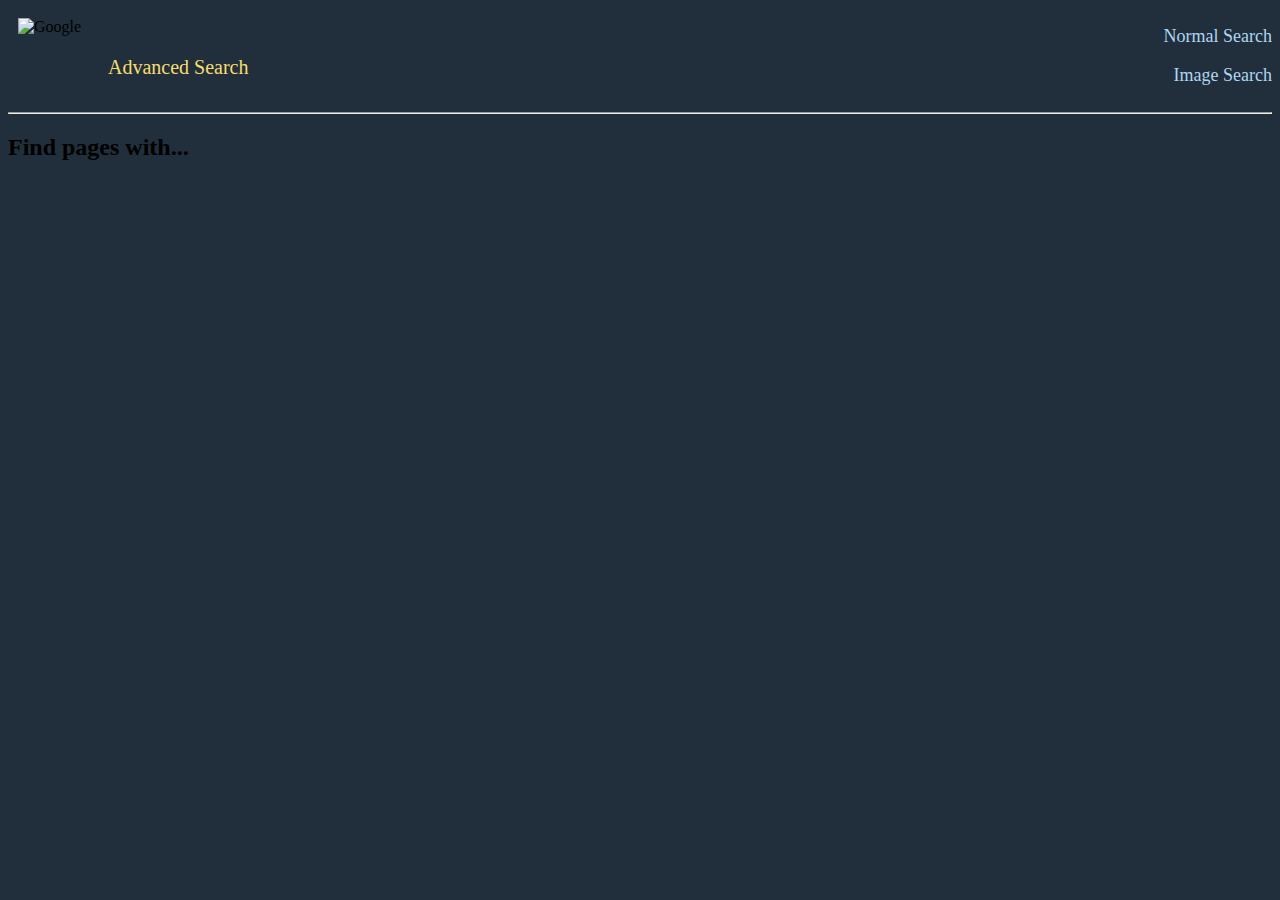
==== advanced-search.html @ b15b35fa "feat: first commit. Index, images and advanced search\" ====
<!DOCTYPE html>
<html lang="en">
    <head>
        <title>Advanced Search</title>
        <link rel="stylesheet" href="styles.css">
    </head>
    <body>
        <div id="banner-grid">
            <div id="grid-google-advanced">
                <img class="google-logo-advanced" src="https://www.google.com/images/branding/googlelogo/1x/googlelogo_light_color_272x92dp.png" alt="Google">
                <p class="subtitle">Advanced Search</p>
            </div>
            <div id="grid-external-links">
                <a href="index.html" class="external-link">
                    <p>Normal Search</p>
                </a>
                <a href="google-images.html" class="external-link">
                    <p>Image Search</p>
                </a>
            </div>
        </div>
        <hr/>
        <h2>Find pages with...</h2>
    </body>
    
</html>
---- styles.css ----
body {
  background-color: #212F3C;
}

#google-banner {
  display: -webkit-box;
  display: -ms-flexbox;
  display: flex;
  -webkit-box-pack: center;
      -ms-flex-pack: center;
          justify-content: center;
  box-align: center;
  border-radius: 25px;
  margin-left: auto;
  margin-right: auto;
  margin-top: 200px;
  height: 140px;
  width: 350px;
  background-image: url(cyberpunk.jpg);
}

#google-banner-images {
  display: -webkit-box;
  display: -ms-flexbox;
  display: flex;
  -webkit-box-pack: center;
      -ms-flex-pack: center;
          justify-content: center;
  box-align: center;
  margin-left: auto;
  margin-right: auto;
  margin-top: 200px;
  height: 140px;
  width: 350px;
}

#google-banner-images p {
  -webkit-box-pack: right;
      -ms-flex-pack: right;
          justify-content: right;
  color: #F7DC6F;
  font-size: 25px;
  padding-top: 80px;
  padding-right: 10px;
}

.google-logo {
  margin-left: auto;
  margin-right: auto;
  margin-top: 30px;
  top: 20px;
  height: 92px;
  width: 272px;
}

input {
  border-radius: 25px;
  background: #212F3C;
  border-color: #F0F3F4;
  display: block;
  color: #F0F3F4;
  font-size: 18px;
  margin-left: auto;
  margin-right: auto;
  margin-top: 20px;
  width: 500px;
  height: 40px;
  border-width: thin;
}

#search-text {
  padding-left: 20px;
}

input:hover {
  background: #34495E;
}

input[type=submit] {
  background: #34495E;
  width: 150px;
  height: 30px;
  border-radius: 5px;
  border-color: #85929E;
  font-size: 15px;
}

#link-container {
  text-align: right;
  padding-right: 30px;
  text-decoration: none;
}

.external-link {
  color: #AED6F1;
  text-decoration: none;
  font-size: 18px;
}

.external-link:hover {
  color: crimson;
  text-decoration: underline;
}

#banner-grid {
  display: -ms-grid;
  display: grid;
  padding: 0px;
  -ms-grid-columns: 250px auto;
      grid-template-columns: 250px auto;
  grid-column-gap: 0px;
}

#banner-grid img {
  width: 126px;
  height: 42px;
  padding-top: 10px;
  padding-left: 10px;
}

#grid-external-links {
  text-align: right;
}

.subtitle {
  color: #F7DC6F;
  font-size: 20px;
  padding-left: 100px;
}
/*# sourceMappingURL=styles.css.map */
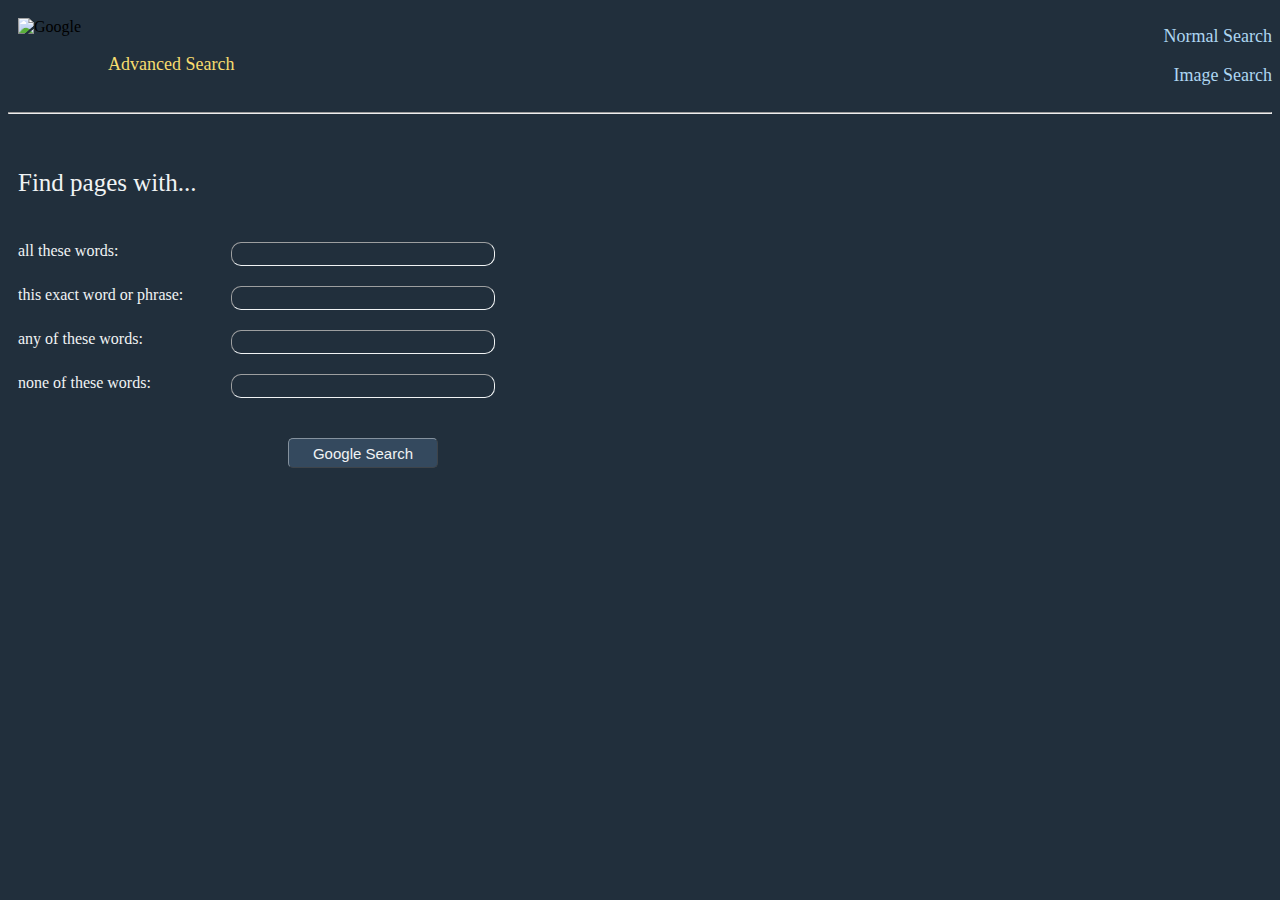
==== commit 07e1da1c: "feat: ended advanced-search.html, rearanged classes and ids" ====
--- a/advanced-search.html
+++ b/advanced-search.html
@@ -20,7 +20,31 @@
             </div>
         </div>
         <hr/>
-        <h2>Find pages with...</h2>
+        <p id="introduction-phrase">Find pages with...</p>
+        <form action="https://www.google.com/search">
+            <div id="input-grid">
+                <div>all these words:</div>
+                <div>
+                    <input type="text" class="search-text-small" name="as_q">
+                </div>
+                <div>this exact word or phrase:</div>
+                <div>
+                    <input type="text" class="search-text-small" name="as_epq">
+                </div>
+                <div>any of these words:</div>
+                <div>
+                    <input type="text" class="search-text-small" name="as_oq">
+                </div>
+                <div>none of these words:</div>
+                <div>
+                    <input type="text" class="search-text-small" name="as_eq">
+                </div>
+                <div></div>
+                <div id="final-button">
+                    <input type="submit" value="Google Search">
+                </div>
+            </div>
+        </form>
     </body>
     
-</html>+</html>
--- a/styles.css
+++ b/styles.css
@@ -1,5 +1,13 @@
+@font-face {
+  font-family: 'Product Sans';
+  font-style: normal;
+  font-weight: 200;
+  src: local("Open Sans"), local("OpenSans"), url(https://fonts.gstatic.com/s/productsans/v5/HYvgU2fE2nRJvZ5JFAumwegdm0LZdjqr5-oayXSOefg.woff2) format("woff2");
+}
+
 body {
   background-color: #212F3C;
+  font-family: Product Sans;
 }
 
 #google-banner {
@@ -53,23 +61,31 @@
   width: 272px;
 }
 
-input {
-  border-radius: 25px;
+.search-text-big, .search-text-small {
   background: #212F3C;
   border-color: #F0F3F4;
+  color: #F0F3F4;
   display: block;
-  color: #F0F3F4;
-  font-size: 18px;
   margin-left: auto;
   margin-right: auto;
+  border-width: thin;
+}
+
+.search-text-big {
+  padding-left: 20px;
+  border-radius: 25px;
+  font-size: 18px;
   margin-top: 20px;
   width: 500px;
   height: 40px;
-  border-width: thin;
 }
 
-#search-text {
-  padding-left: 20px;
+.search-text-small {
+  padding-left: 10px;
+  border-radius: 10px;
+  font-size: 16px;
+  width: 250px;
+  height: 20px;
 }
 
 input:hover {
@@ -78,11 +94,24 @@
 
 input[type=submit] {
   background: #34495E;
+  margin-top: 20px;
+  display: block;
   width: 150px;
   height: 30px;
   border-radius: 5px;
+  -ms-flex-item-align: center;
+      -ms-grid-row-align: center;
+      align-self: center;
   border-color: #85929E;
   font-size: 15px;
+  margin-left: auto;
+  margin-right: auto;
+  border-width: thin;
+  color: #F0F3F4;
+}
+
+input[type=submit]:hover {
+  background-color: crimson;
 }
 
 #link-container {
@@ -105,10 +134,8 @@
 #banner-grid {
   display: -ms-grid;
   display: grid;
-  padding: 0px;
-  -ms-grid-columns: 250px auto;
-      grid-template-columns: 250px auto;
-  grid-column-gap: 0px;
+  -ms-grid-columns: auto 120px;
+      grid-template-columns: auto 120px;
 }
 
 #banner-grid img {
@@ -124,7 +151,28 @@
 
 .subtitle {
   color: #F7DC6F;
-  font-size: 20px;
+  font-size: 18px;
   padding-left: 100px;
 }
+
+#introduction-phrase {
+  color: #F0F3F4;
+  font-size: 25px;
+  padding-left: 10px;
+  padding-top: 30px;
+}
+
+#input-grid {
+  display: -ms-grid;
+  display: grid;
+  -ms-grid-columns: 200px 300px;
+      grid-template-columns: 200px 300px;
+}
+
+#input-grid > div {
+  color: #F0F3F4;
+  font-size: 16px;
+  margin-top: 20px;
+  margin-left: 10px;
+}
 /*# sourceMappingURL=styles.css.map */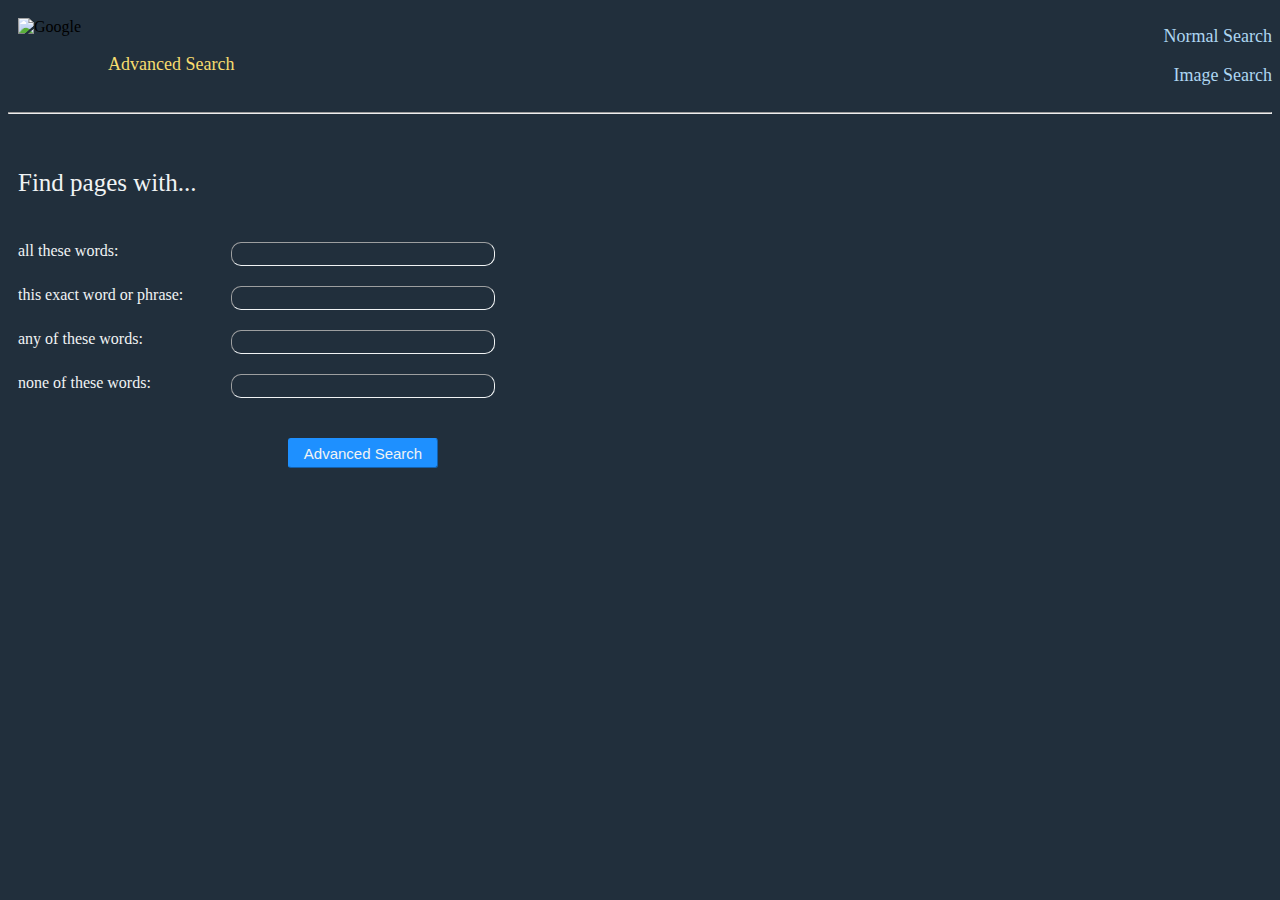
==== commit 088b34be: "refact: changed normal search button layout and advanced search button color" ====
--- a/advanced-search.html
+++ b/advanced-search.html
@@ -40,8 +40,8 @@
                     <input type="text" class="search-text-small" name="as_eq">
                 </div>
                 <div></div>
-                <div id="final-button">
-                    <input type="submit" value="Google Search">
+                <div>
+                    <input id="advanced-button" type="submit" value="Advanced Search">
                 </div>
             </div>
         </form>
--- a/styles.css
+++ b/styles.css
@@ -114,6 +114,29 @@
   background-color: crimson;
 }
 
+#advanced-button {
+  background: dodgerblue;
+  margin-top: 20px;
+  display: block;
+  width: 150px;
+  height: 30px;
+  border-radius: 3px;
+  -ms-flex-item-align: center;
+      -ms-grid-row-align: center;
+      align-self: center;
+  border-color: dodgerblue;
+  font-size: 15px;
+  margin-left: auto;
+  margin-right: auto;
+  border-width: thin;
+  color: #F0F3F4;
+}
+
+#advanced-button:hover {
+  background-color: crimson;
+  border-color: crimson;
+}
+
 #link-container {
   text-align: right;
   padding-right: 30px;
